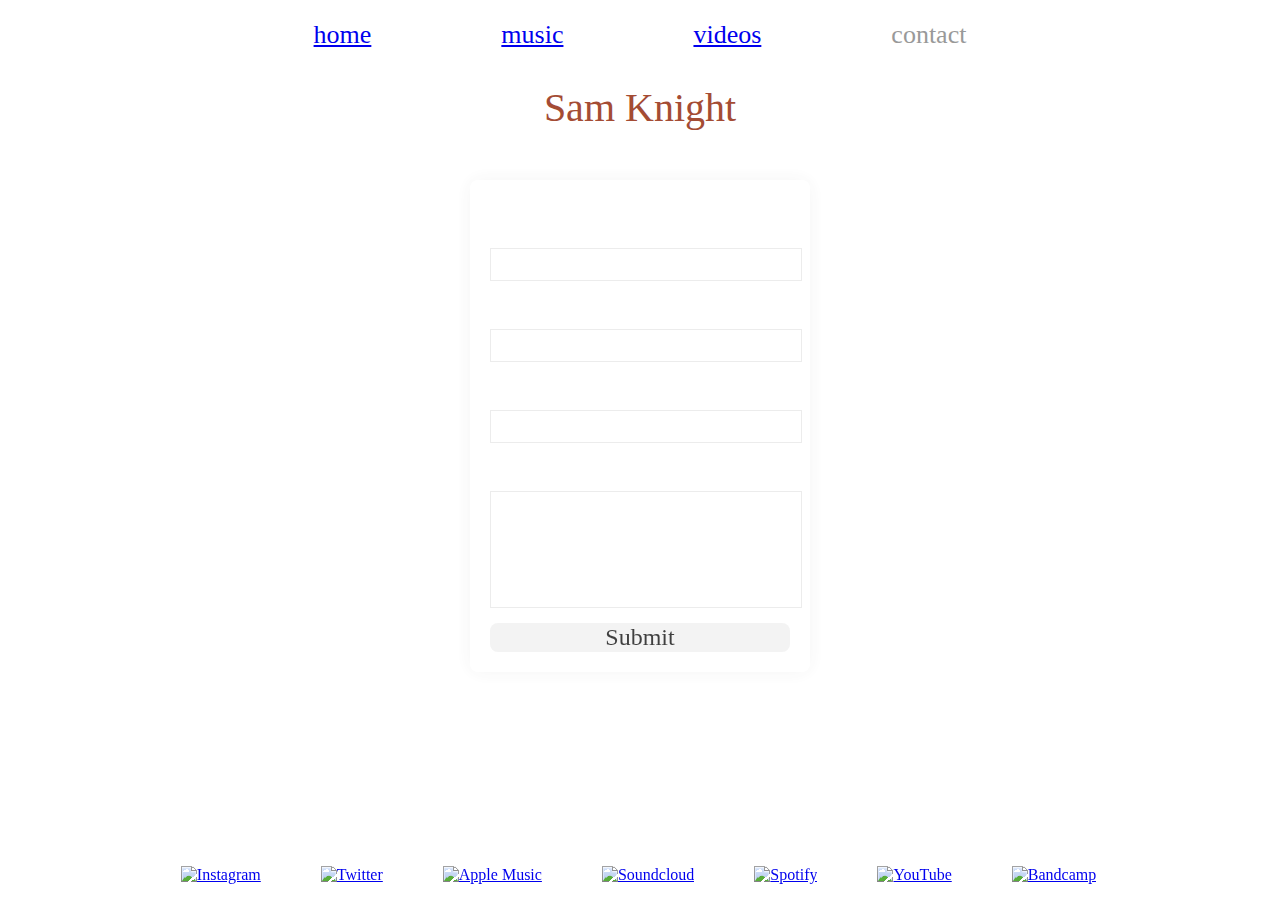
==== contact.html @ 49244a03 "Initial Commit" ====
<!doctype html>
<html>
<head>
    <title>Contact - Sam Knight</title>
    <link rel="stylesheet" href="Styles/contact.css">
    <link rel="stylesheet"  href="Styles/contactform.css">
    <link rel="icon" href="Images/a-master-favicon.ico">
</head>
<body>
    <div>
        <button id="mutebtn"></button>
    </div>
    <div>
        <button id="playpausebtn"></button>
    </div>
    <header>
        <nav>  
            <ul>
                <li><a href="index.html">home</a></li>
                <li><a href="music.html">music</a></li>
                <li><a href="videos.html">videos</a></li>
                <li id="normal">contact</li>
            </ul>
            &nbsp;&nbsp; 
                <h1>Sam Knight</h1>
        </nav>
    </header>
    <section>
        <div class="container">
            <form action="https://formspree.io/f/mleaeqlq" method="POST" id="my-form">
                <div class="form-group">
                 <label for="firstName">First Name:</label>
                 <input type="text" id="firstName" name="firstname">
                </div>

                <div class="form-group">
                    <label for="lastName">Last Name:</label>
                    <input type="text" id="lastName" name="lastName">
                </div>

                <div class="form-group">
                    <label for="email">Email:</label>
                    <input type="email" id="email" name="email">
                </div>
                <div class="form-group">
                    <label for="message">Message:</label>
                    <textarea name="message" id="message" cols="5" rows="5"></textarea>
                </div>

                <button type="submit">Submit</button>
            </form>
        </div>
        <div id="status"></div>
    </section>
    <script src="Styles/form.js"></script>
    <footer id="bottom-bar">
        <ul class="social links">
            <li>
                <a href="https://www.instagram.com/imsamknight/" target="_blank">
                    <img src="Icons/Instagram.png" alt="Instagram">
                </a>
            </li>
            <li>
                <a href="https://twitter.com/iamsamknight" target="_blank">
                    <img src="Icons/twitter.png" alt="Twitter">
                </a>
            </li>
            <li>
                <a href="https://music.apple.com/us/artist/sam-knight/1434909049" target="_blank">
                    <img src="Icons/apple music.png" alt="Apple Music">
                </a>

            </li>
            <li>
                <a href="https://soundcloud.com/imsamknight" target="_blank">
                    <img src="Icons/soundcloud.png" alt="Soundcloud">
                </a>

            </li>
            <li>
                <a href="https://open.spotify.com/artist/7AqjpKHz17X0PxVY6uFwD8" target="_blank">
                    <img src="Icons/spotify.png" alt="Spotify">
                </a>

            </li>
            <li>
                <a href="https://www.youtube.com/channel/UCcmbqBupwNI0wGhguivftpQ/videos" target="_blank">
                    <img src="Icons/youtube.png" alt="YouTube">
                </a>

            </li>
            <li>
                <a href="https://imsamknight.bandcamp.com/" target="_blank">
                    <img src="Icons/bandcamp.png" alt="Bandcamp">
                </a>
            </li>
        </ul>
    </footer>
    <script>
        var audio, seek_bar, playbtn, mutebtn;
        function initAudioPlayer(){
            audio = new Audio();
            audio.src = "audio/last.mp3";
            type="audio/mp3";
            audio.loop = true;
            mutebtn = document.getElementById("mutebtn");
            playbtn = document.getElementById("playpausebtn");

            playbtn.addEventListener("click", playPause)
            mutebtn.addEventListener("click", mute);
            function playPause(){
                if(audio.paused){
                    audio.play();
                    playbtn.style.background="url(Styles/Buttons/pause.png) no-repeat";
                }
                else{
                    audio.pause();
                    playbtn.style.background="url(Styles/Buttons/on.png) no-repeat";
                }
            }
            function mute(){
                if(audio.muted){
                    audio.muted = false;
                    mutebtn.style.background = "url(Styles/Buttons/play.png) no-repeat";
                } else{
                    audio.muted = true;
                    mutebtn.style.background = "url(Styles/Buttons/mute.png) no-repeat";
                }
            }
        }
        window.addEventListener("load", initAudioPlayer);
    
     </script>
</body>
</html>
---- Styles/contact.css ----
body{
    margin: 0;
    font-family: extrude;
}
@font-face{
    font-family: 'extrude';
    src: url(Extrude-90aK.ttf);
    font-style: normal;
    font-weight: 100;
}
html { 
    background: url(caveback.gif) no-repeat center center fixed; 
    -webkit-background-size: cover;
    -moz-background-size: cover;
    -o-background-size: cover;
    background-size: cover;
    image-rendering: pixelated; 
    image-rendering: -moz-crisp-edges; 
    image-rendering: crisp-edges;
}
header{

    margin: 0;
}
header h1{
    font-weight: normal;
    clear: both;
    margin: auto;
    color: #a44c34;
    text-align: center;
    font-size: 40px;
}
#normal{
    color: #999 !important;
}
nav ul{
    list-style-type: none;
    display: flex;
    flex-direction: row;
    align-items: center;
    justify-content: center;
    margin-left: 90px;
    margin-top: -70px;

}
nav ul li{
    margin-right: 130px;
    font-size: 26px;
    color: #999;
}
nav ul li a:visited{
    text-decoration: none;
    color: #ecbc5c;
}
nav ul li a:active{
    text-decoration: none;
    color: #ecbc5c;
}
nav ul li a:hover{
    text-decoration: none;
    color: #ecbc5c;
}
.col{
    float: left;
}
footer{

    clear: both;
}
#bottom-bar {
    bottom: 0;
    left: 0;
    position: fixed;
    right: 0;
    text-align: center;
    
}
.social{

    list-style-type: none;
    display: flex;
    flex-direction: row;
    align-items: center;
    justify-content: center;
    margin-left: -43px;
}
.social a{
    margin: 30px;
}
#mutebtn{
    background:url(Buttons/play.png) no-repeat;
    filter: invert(1);
    border: none;
    width: 46px;
    height: 32px;
    margin-left: 20px;
    margin-top: 10px;
    cursor: pointer;
    image-rendering: pixelated;
    image-rendering: -moz-crisp-edges;
    image-rendering: crisp-edges;
    outline: none;
}
#playpausebtn{
    background:url(Buttons/on.png) no-repeat;
    filter: invert(1);
    border: none;
    width: 46px;
    height: 32px;
    margin-left: 20px;
    margin-top: 10px;
    cursor: pointer;
    image-rendering: pixelated;
    image-rendering: -moz-crisp-edges;
    image-rendering: crisp-edges;
    outline: none;
}
---- Styles/contactform.css ----
section{
    height: 50vh;
    width: 100%;
    display:flex;
    align-items: center;
    justify-content: center;
    flex-direction: column;
}
@font-face{
    font-family: 'extrude';
    src: url(Extrude-90aK.ttf);
    font-style: normal;
    font-weight: 100;
}
.container{
    width: 90%;
    max-width: 300px;
    margin: 0 auto;
    padding: 20px;
    box-shadow: 0px 0px 20px #00000010;
    border-radius: 8px;
    margin-top: 200px;
    opacity: 75%;
    display: flex;
    margin-bottom: 40px;
}

.form-group{
    width: 100%;
    margin-top: 20px;
    font-size: 20px;
    color: white;
}
.form-group input,
.form-group textarea{
    width: 100%;
    padding: 5px;
    font-size: 18px;
    border: 1px solid rgba(128, 128, 128,0.199);
    margin-top: 5px;
}
textarea{
    resize: none;
}
button[type="submit"]{
    width: 100%;
    border: none;
    outline: none;
    font-size: 24px;
    border-radius: 8px;
    color: black;
    text-align: center;
    cursor: pointer;
    margin-top: 10px;
    transition: .3s ease background-color;
    font-family: extrude;
}
button[type="submit"]:hover{
    background-color: rgb(214, 226, 236);
}
#status{
    width: 90%;
    max-width: 500px;
    text-align: center;
    padding: 10px;
    margin:0 auto;
    border-radius: 8px;
}
#status.success{
    background-color: rgb(211, 250, 153);
    animation: status 4s ease delay forwards;
}
#status.error{
    background-color: rgb(250, 129, 92);
    color: white;
    animation: status 4s ease forwards;
}
@keyframes status{
    0%{
        opacity: 1;
        pointer-events: all;
    }
    90%{
        opacity: 1;
        pointer-events: all;
    }
    100%{
        opacity: 0;
        pointer-events: none;
    }
}
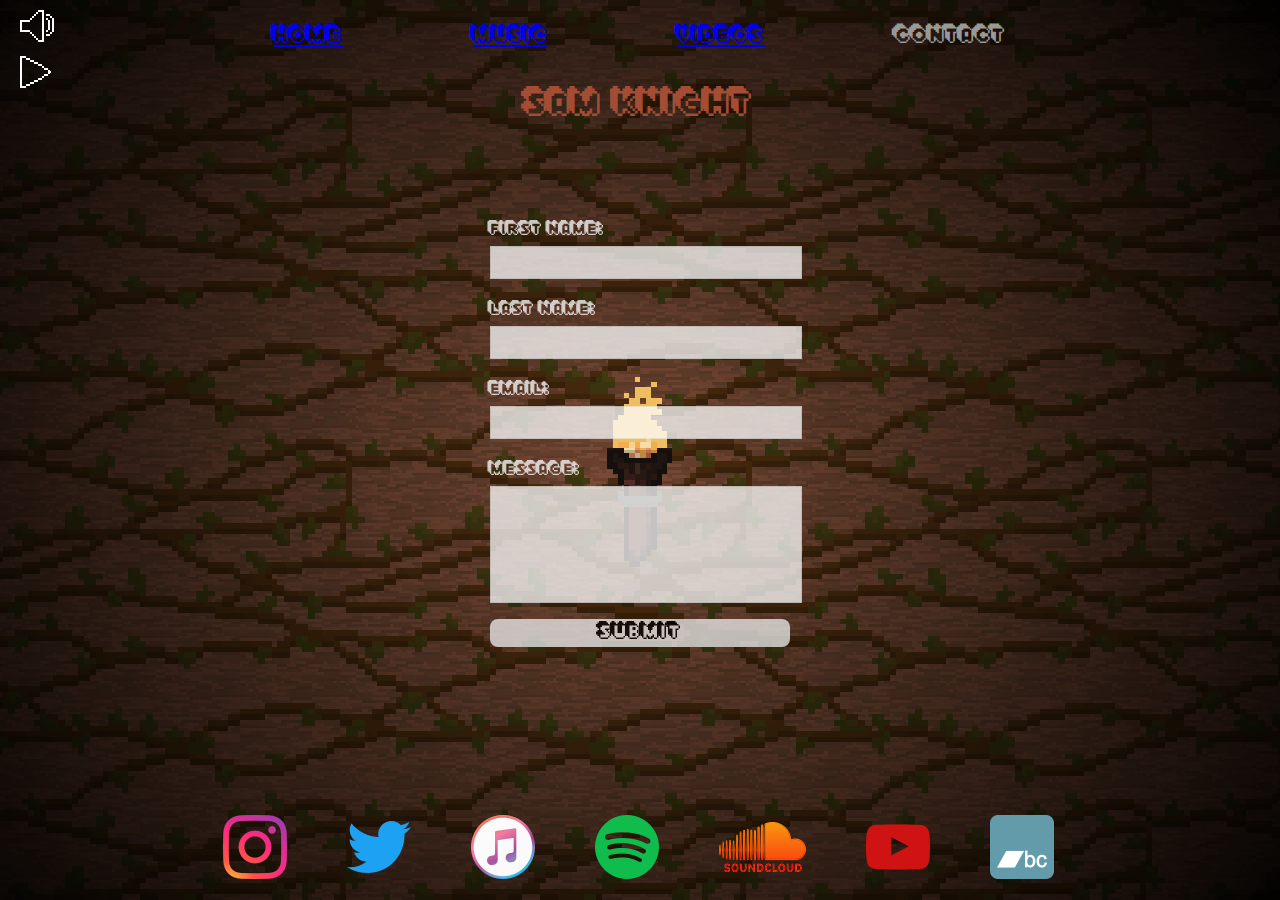
==== commit 6c4a3704: "added new modal's for projects" ====
--- a/contact.html
+++ b/contact.html
@@ -69,25 +69,21 @@
                 <a href="https://music.apple.com/us/artist/sam-knight/1434909049" target="_blank">
                     <img src="Icons/apple music.png" alt="Apple Music">
                 </a>
-
+            </li>
+            <li>
+                <a href="https://open.spotify.com/artist/7AqjpKHz17X0PxVY6uFwD8" target="_blank">
+                    <img src="Icons/spotify.png" alt="Spotify">
+                </a>
             </li>
             <li>
                 <a href="https://soundcloud.com/imsamknight" target="_blank">
                     <img src="Icons/soundcloud.png" alt="Soundcloud">
                 </a>
-
-            </li>
-            <li>
-                <a href="https://open.spotify.com/artist/7AqjpKHz17X0PxVY6uFwD8" target="_blank">
-                    <img src="Icons/spotify.png" alt="Spotify">
-                </a>
-
             </li>
             <li>
                 <a href="https://www.youtube.com/channel/UCcmbqBupwNI0wGhguivftpQ/videos" target="_blank">
                     <img src="Icons/youtube.png" alt="YouTube">
                 </a>
-
             </li>
             <li>
                 <a href="https://imsamknight.bandcamp.com/" target="_blank">
